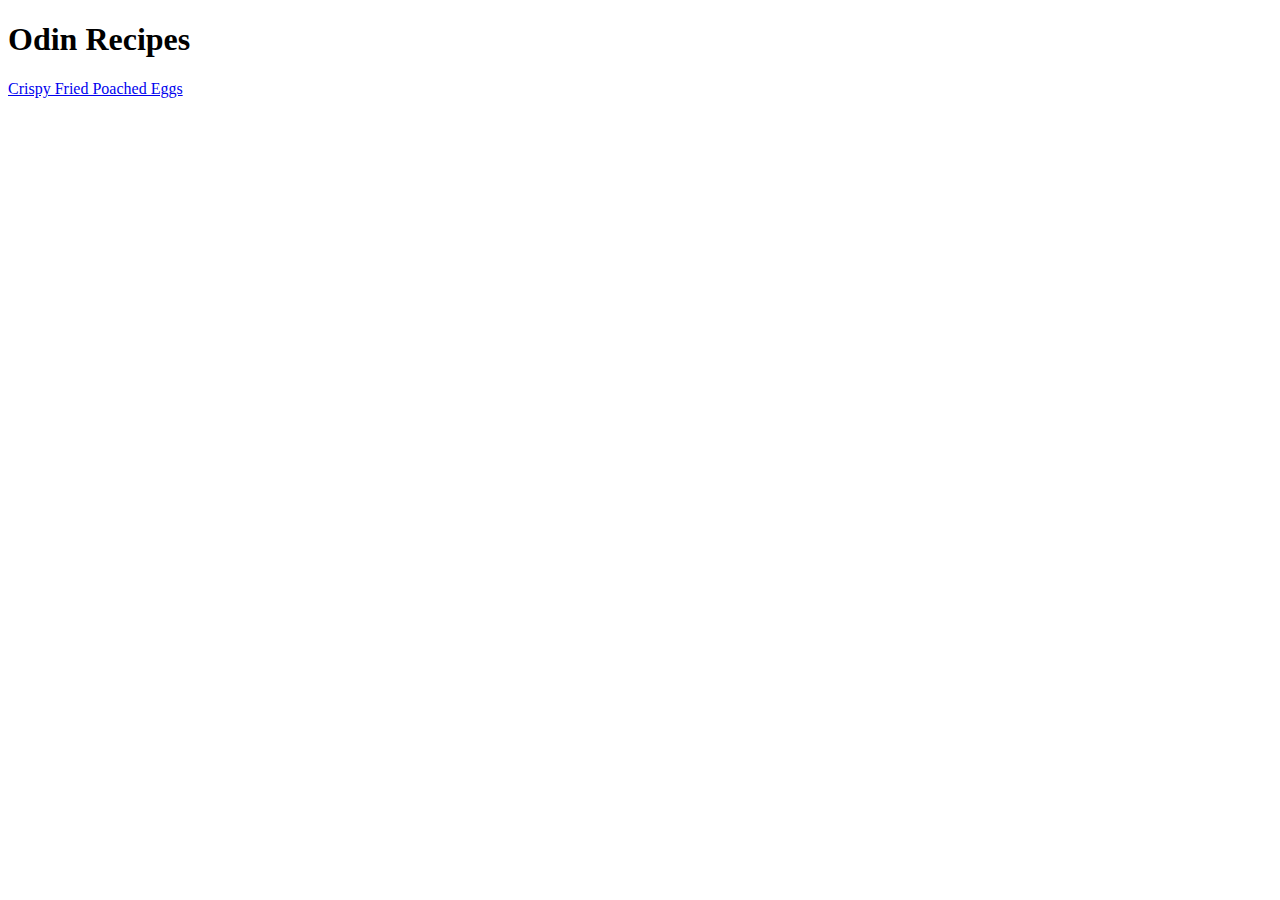
==== index.html @ 89a5338e "Add index.html and crispy-fried-poached-eggs.html" ====
<!DOCTYPE html>
<html lang="en">
    <head>
        <meta charset="UTF-8">
        <title>Odin Recipes</title>
    </head>

    <body>
        <h1>Odin Recipes</h1>
        <a href="./recipes/crispy-fried-poached-eggs.html">Crispy Fried Poached Eggs</a>
    </body>
</html>
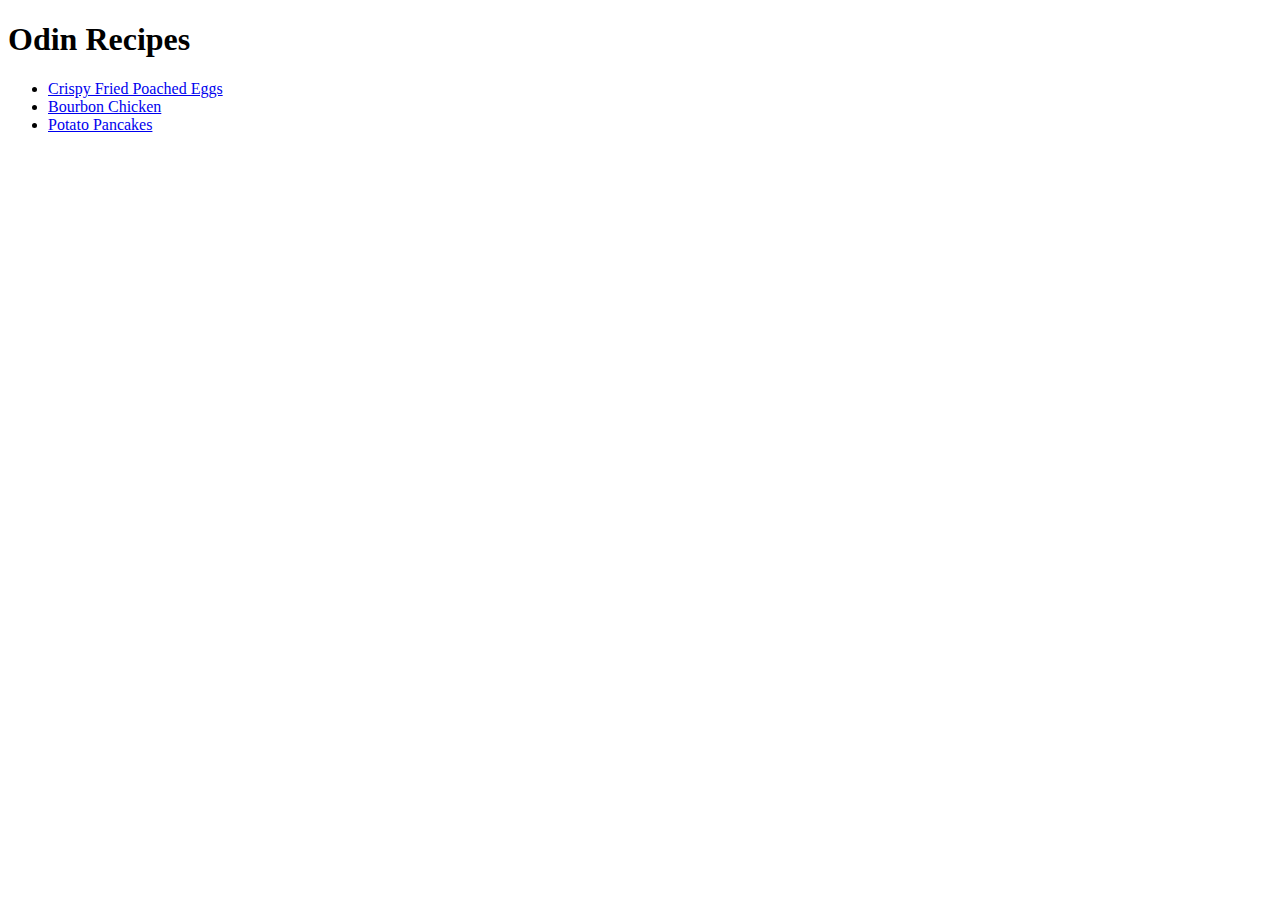
==== commit 7093c5ac: "Add links" ====
--- a/index.html
+++ b/index.html
@@ -7,6 +7,12 @@
 
     <body>
         <h1>Odin Recipes</h1>
-        <a href="./recipes/crispy-fried-poached-eggs.html">Crispy Fried Poached Eggs</a>
+        <ul>
+            <li><a href="./recipes/crispy-fried-poached-eggs.html">Crispy Fried Poached Eggs</a>
+            </li>
+            <li><a href="./recipes/bourbon-chicken.html">Bourbon Chicken</a>
+            </li>
+            <li><a href="./recipes/potato-pancakes.html">Potato Pancakes</a></li>
+        </ul>
     </body>
 </html>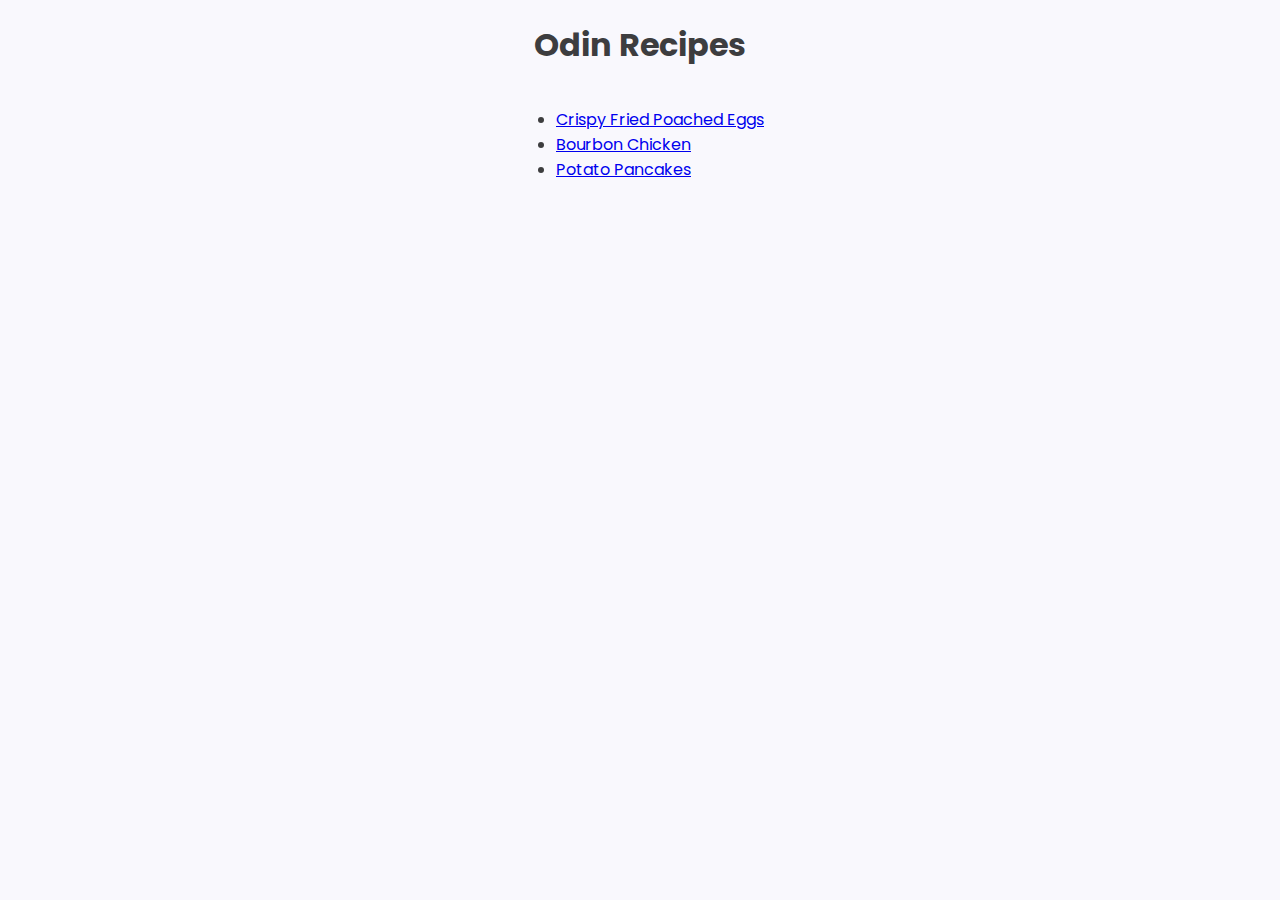
==== commit 61120b7b: "Add CSS and home link" ====
--- a/index.html
+++ b/index.html
@@ -2,17 +2,21 @@
 <html lang="en">
     <head>
         <meta charset="UTF-8">
+        <link rel="stylesheet" href="styles.css">
+        <link href="https://fonts.googleapis.com/css2?family=Poppins:ital,wght@0,100;0,200;0,300;0,400;0,500;0,600;0,700;0,800;0,900;1,100;1,200;1,300;1,400;1,500;1,600;1,700;1,800;1,900&display=swap" rel="stylesheet">
         <title>Odin Recipes</title>
     </head>
 
     <body>
         <h1>Odin Recipes</h1>
-        <ul>
+        <div class="container" id="list">
+        <ul class="links">
             <li><a href="./recipes/crispy-fried-poached-eggs.html">Crispy Fried Poached Eggs</a>
             </li>
             <li><a href="./recipes/bourbon-chicken.html">Bourbon Chicken</a>
             </li>
             <li><a href="./recipes/potato-pancakes.html">Potato Pancakes</a></li>
         </ul>
+        </div>
     </body>
 </html>--- a/styles.css
+++ b/styles.css
@@ -0,0 +1,45 @@
+body {
+    font-family: "Poppins", sans-serif;
+    color: #3d3d3f;
+    background-color: #f9f8fd;
+}
+
+h1, h2 {
+    text-align: center;
+}
+
+img {
+    width: 50%;
+    display: block;
+    margin: auto;
+}
+
+#list {
+    border-style: none;
+}
+
+div.container {
+    border-color: #3d3d3f;
+    border-style: solid;
+    text-align: center;
+    margin-left: 25%;
+    margin-right: 25%;
+}
+
+div.desc-container {
+    border-color: #3d3d3f;
+    border-style: solid;
+    text-align: center;
+    margin-left: 25%;
+    margin-right: 25%;
+}
+
+ul.links {
+    display: inline-block;
+    text-align: left;
+}
+
+ol.links {
+    display: inline-block;
+    text-align: left;
+}